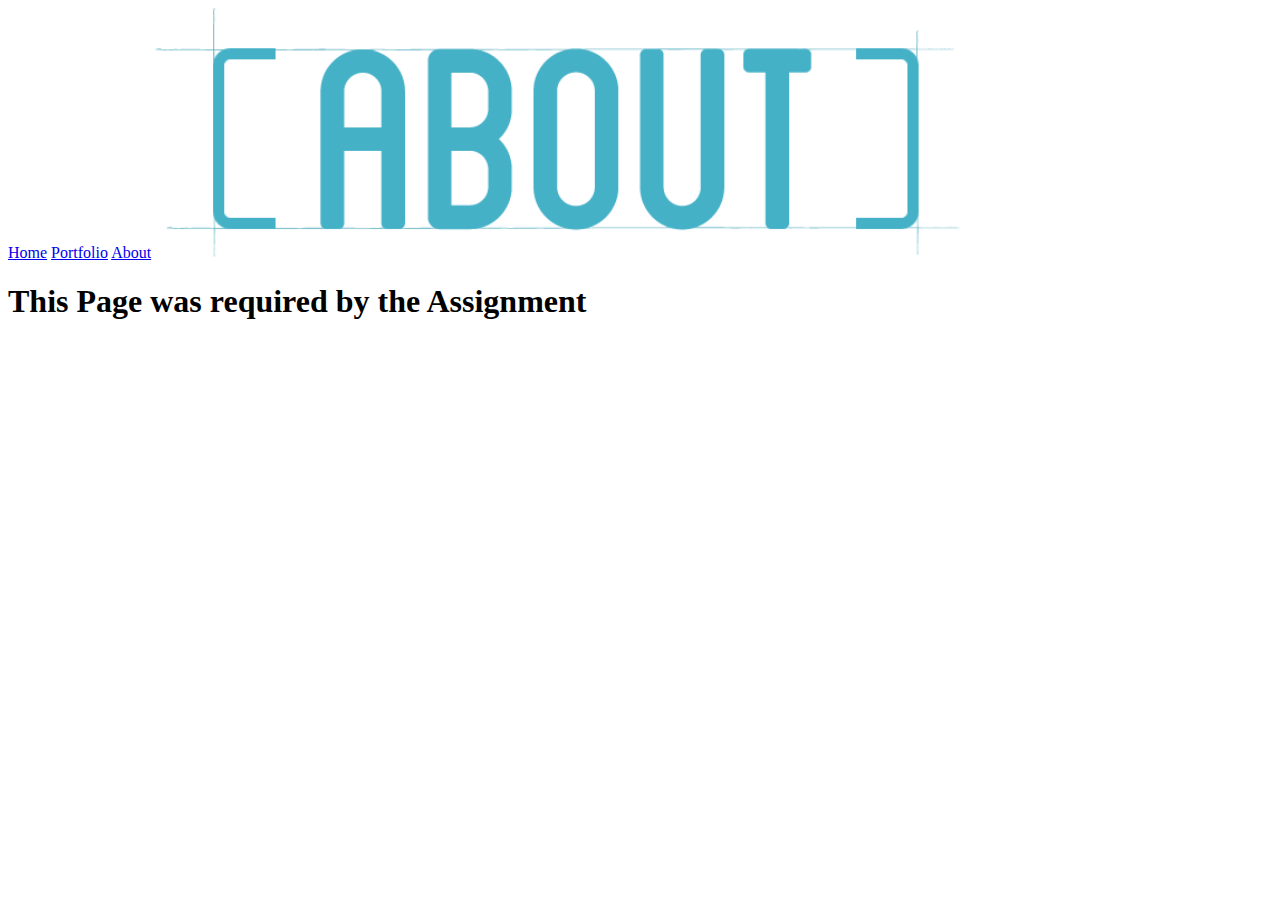
==== My_Website/about.html @ 028c1de5 "initial commit" ====
<!doctype html>
	<html lang="en">
	  <head>
	    <meta charset="utf-8">
	    <title>About</title>
	  </head>
	  <body>
    <a href="index.html">Home</a>
    <a href="portfolio.html">Portfolio</a>
    <a href="about.html">About</a>
    <img src="images/about1.png" height="250">
    <h1>This Page was required by the Assignment</h1>
	  </body>
	</html>
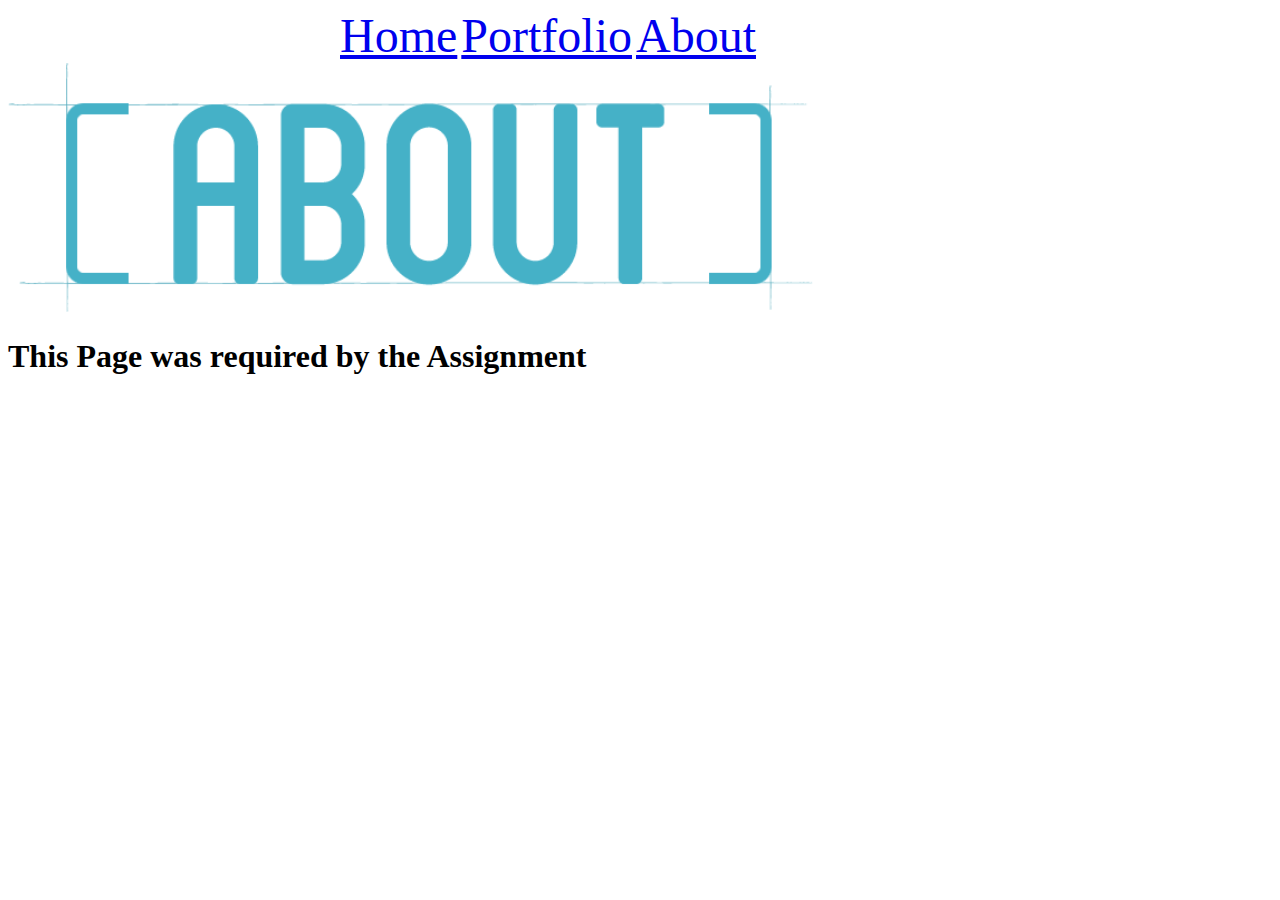
==== commit 1ad043db: "changed link" ====
--- a/My_Website/about.html
+++ b/My_Website/about.html
@@ -5,9 +5,11 @@
 	    <title>About</title>
 	  </head>
 	  <body>
-    <a href="index.html">Home</a>
-    <a href="portfolio.html">Portfolio</a>
-    <a href="about.html">About</a>
+    <div style="width:600px; margin:0 auto;" class="link"> 
+      <a style="font-family:Verdana;font-size:300%;text-decoration=none" href="index.html" class="nounderline">Home</a>
+      <a style="font-family:Verdana;font-size:300%;text-decoration=none" href="portfolio.html" class="nounderline">Portfolio</a>
+      <a style="font-family:Verdana;font-size:300%;text-decoration=none" href="about.html" class="nounderline">About</a>
+    </div>
     <img src="images/about1.png" height="250">
     <h1>This Page was required by the Assignment</h1>
 	  </body>
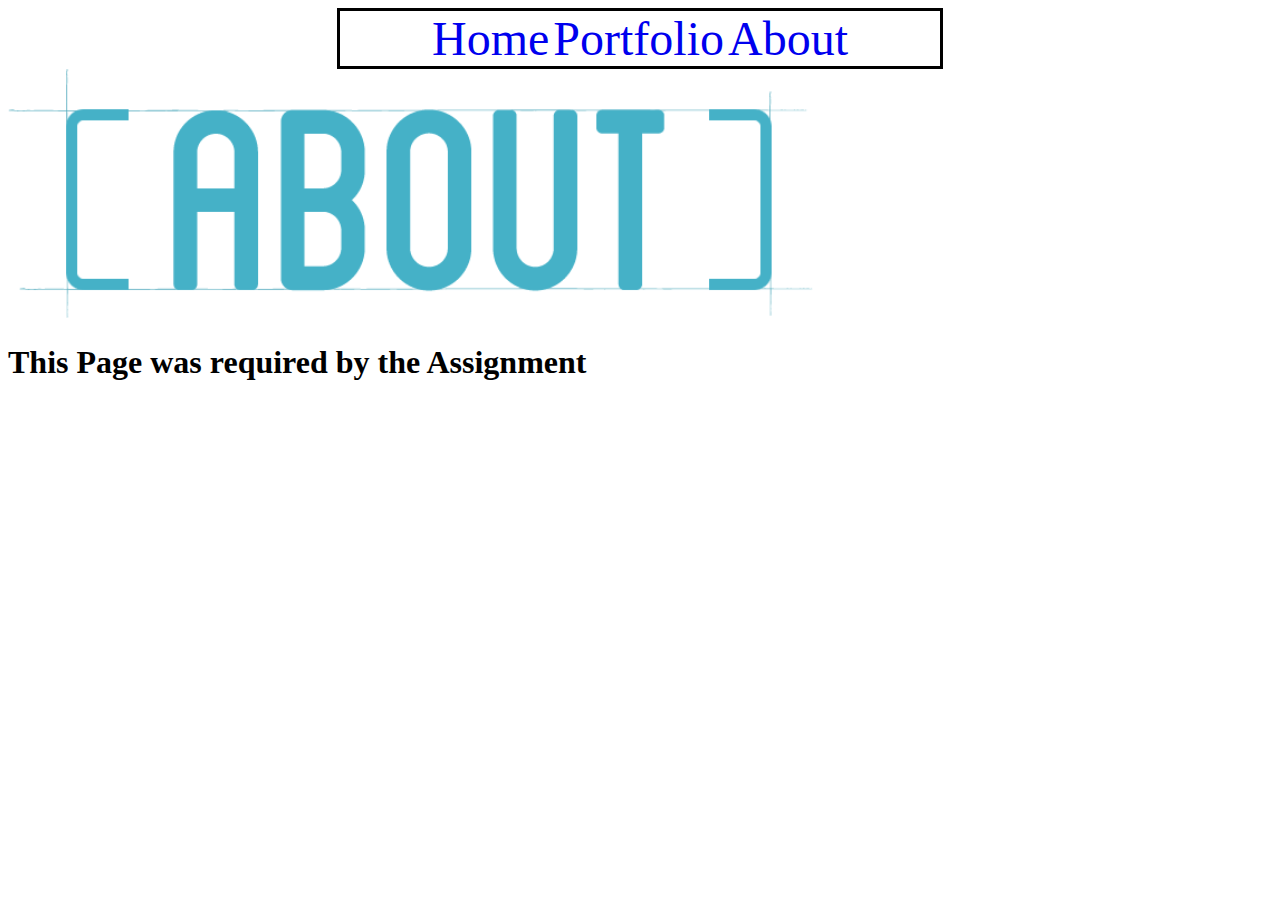
==== commit d2631e2f: "linked style sheet" ====
--- a/My_Website/about.html
+++ b/My_Website/about.html
@@ -3,6 +3,7 @@
 	  <head>
 	    <meta charset="utf-8">
 	    <title>About</title>
+	     <link rel="stylesheet" type="text/css" href="stylesheet.css">
 	  </head>
 	  <body>
     <div style="width:600px; margin:0 auto;" class="link"> 
--- a/My_Website/stylesheet.css
+++ b/My_Website/stylesheet.css
@@ -0,0 +1,24 @@
+.link
+  {
+   text-align:center;
+   border:solid;
+  }
+ 
+ a
+  {
+      text-decoration:none;
+  }
+  
+First
+  {
+      text-align:center;
+      color:Black;
+  }
+
+nounderline
+    {
+        Color:Black;
+        Padding:14px 25px;
+        display:inline-block;
+    }
+      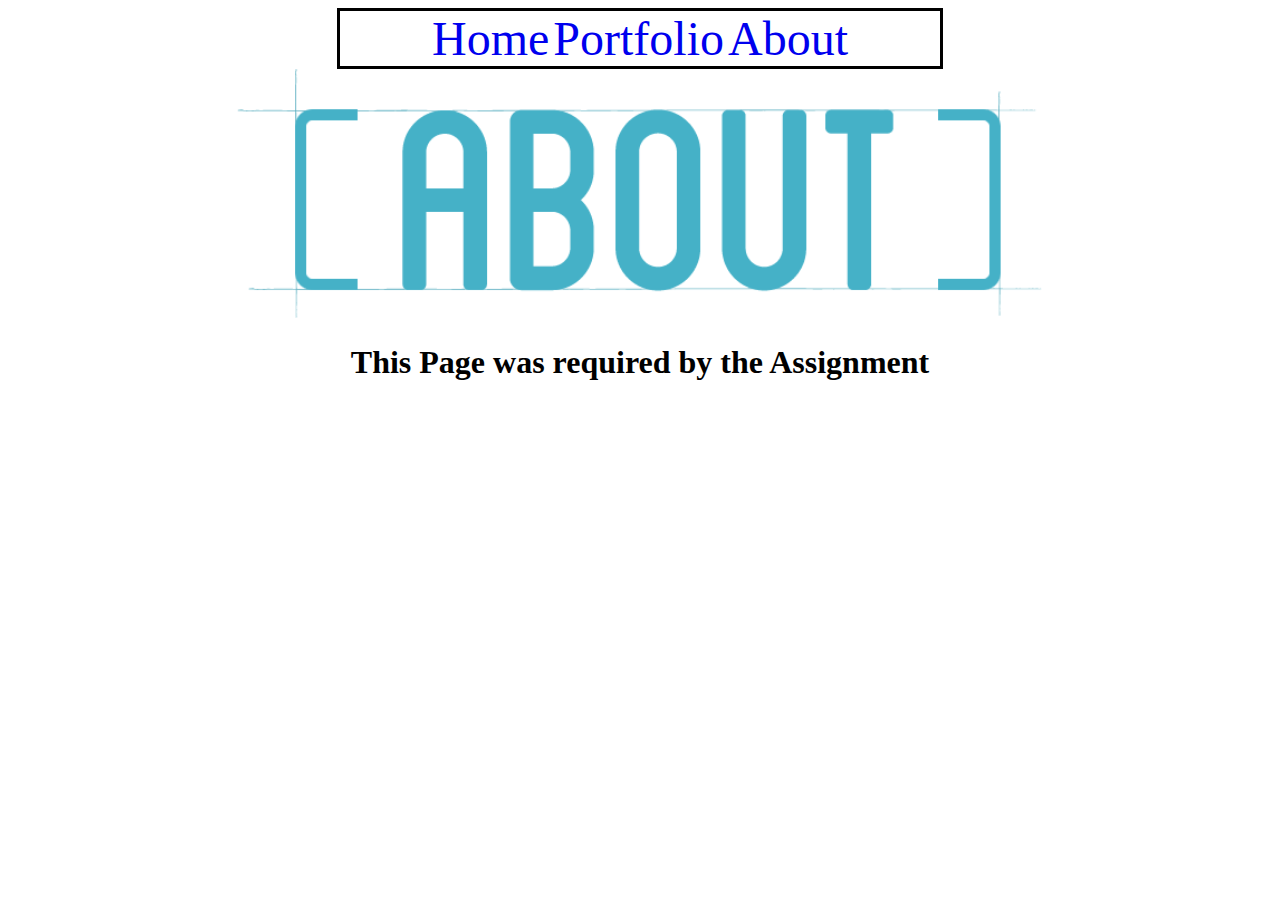
==== commit 67d6de9e: "changed headering" ====
--- a/My_Website/about.html
+++ b/My_Website/about.html
@@ -11,7 +11,9 @@
       <a style="font-family:Verdana;font-size:300%;text-decoration=none" href="portfolio.html" class="nounderline">Portfolio</a>
       <a style="font-family:Verdana;font-size:300%;text-decoration=none" href="about.html" class="nounderline">About</a>
     </div>
-    <img src="images/about1.png" height="250">
-    <h1>This Page was required by the Assignment</h1>
+    <div style="text-align: center;">
+   	 <img class="ab1" src="images/about1.png" height="250">
+    </div>
+    <h1 style=text-align:center;>This Page was required by the Assignment</h1>
 	  </body>
 	</html>
--- a/My_Website/stylesheet.css
+++ b/My_Website/stylesheet.css
@@ -21,4 +21,9 @@
         Padding:14px 25px;
         display:inline-block;
     }
-      +      
+ab1
+    {
+        padding-left:100px;
+        padding-right:100px;
+    }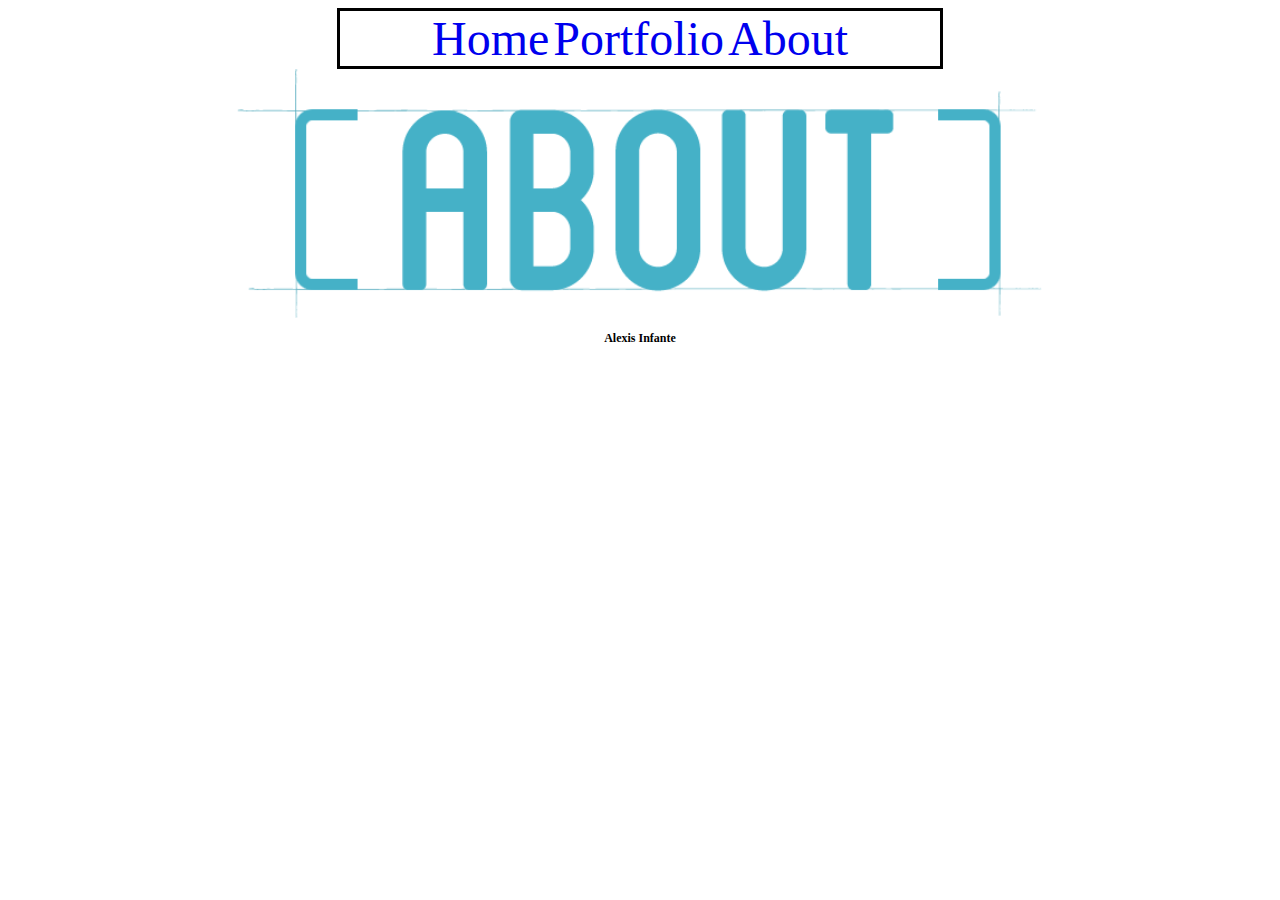
==== commit f8361230: "link" ====
--- a/My_Website/about.html
+++ b/My_Website/about.html
@@ -14,6 +14,6 @@
     <div style="text-align: center;">
    	 <img class="ab1" src="images/about1.png" height="250">
     </div>
-    <h1 style=text-align:center;>This Page was required by the Assignment</h1>
+    <h1 style=text-align:center;font-size:75%;>Alexis Infante</h1>
 	  </body>
 	</html>
